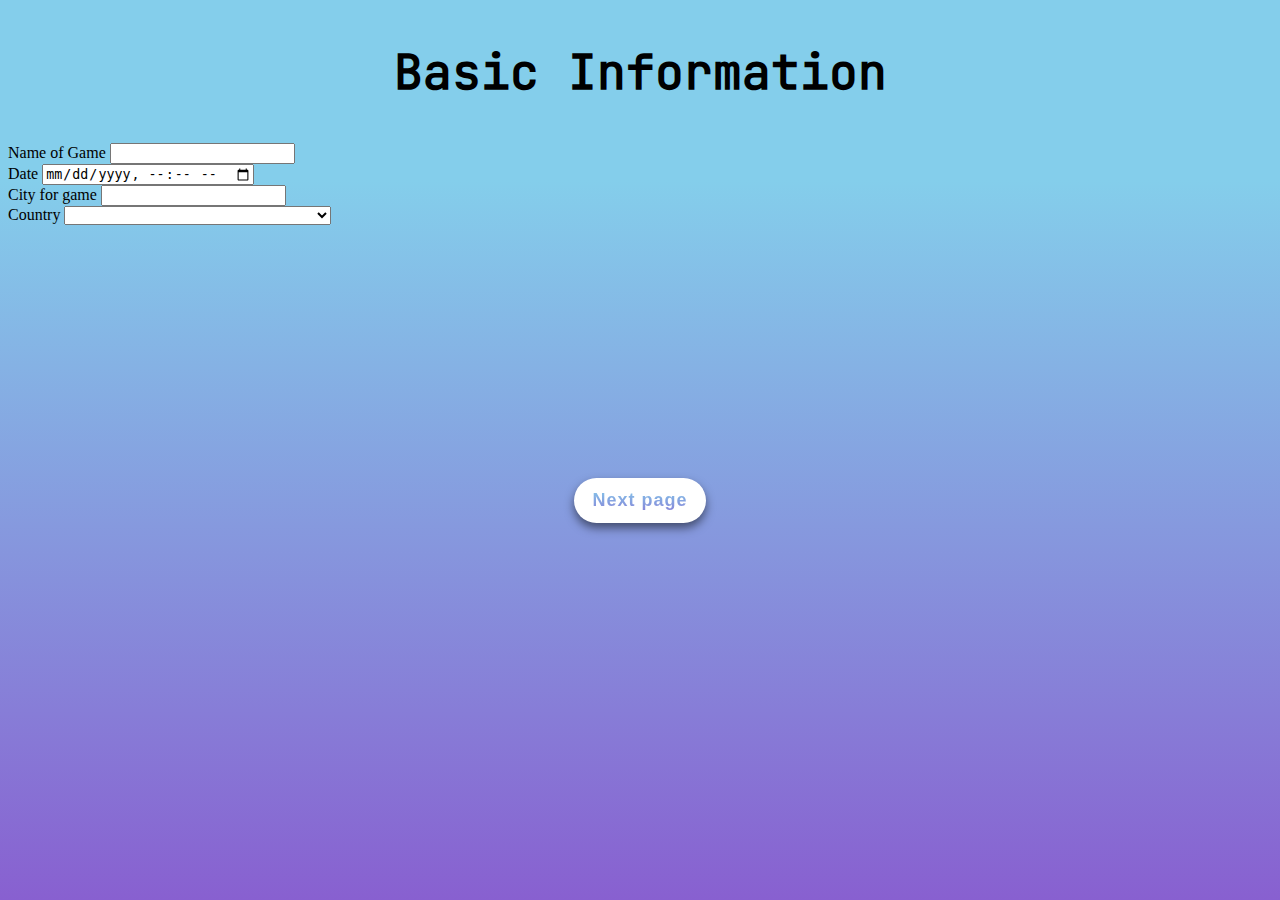
==== website_prototype/html/basicInfo.html @ 8f95ebaf "First commit" ====
<!DOCTYPE html>
<html lang="en">
  <head>
    <meta charset="UTF-8" />
    <meta http-equiv="X-UA-Compatible" content="IE=edge" />
    <meta name="viewport" content="width=device-width, initial-scale=1.0" />
    <title>basicinfo</title>

    <link href="../css/style.css" rel="stylesheet" />
  </head>
  <body>
    <div>
      <h2>Basic Information</h2>

      <form>
        <label for="fname">Name of Game</label>
        <input type="text" id="fname" name="fname" /><br />
        <label for="fdatetime">Date</label>
        <input type="datetime-local" /><br />
        <label for="fcity">City for game</label>
        <input type="text" /><br />
        <label for="country">Country</label>

        <select id="country" name="country">
          <option></option>
          <option value="AF">Afghanistan</option>
          <option value="AX">Åland Islands</option>
          <option value="AL">Albania</option>
          <option value="DZ">Algeria</option>
          <option value="AS">American Samoa</option>
          <option value="AD">Andorra</option>
          <option value="AO">Angola</option>
          <option value="AI">Anguilla</option>
          <option value="AQ">Antarctica</option>
          <option value="AG">Antigua & Barbuda</option>
          <option value="AR">Argentina</option>
          <option value="AM">Armenia</option>
          <option value="AW">Aruba</option>
          <option value="AU">Australia</option>
          <option value="AT">Austria</option>
          <option value="AZ">Azerbaijan</option>
          <option value="BS">Bahamas</option>
          <option value="BH">Bahrain</option>
          <option value="BD">Bangladesh</option>
          <option value="BB">Barbados</option>
          <option value="BY">Belarus</option>
          <option value="BE">Belgium</option>
          <option value="BZ">Belize</option>
          <option value="BJ">Benin</option>
          <option value="BM">Bermuda</option>
          <option value="BT">Bhutan</option>
          <option value="BO">Bolivia</option>
          <option value="BQ">Caribbean Netherlands</option>
          <option value="BA">Bosnia & Herzegovina</option>
          <option value="BW">Botswana</option>
          <option value="BV">Bouvet Island</option>
          <option value="BR">Brazil</option>
          <option value="IO">British Indian Ocean Territory</option>
          <option value="BN">Brunei</option>
          <option value="BG">Bulgaria</option>
          <option value="BF">Burkina Faso</option>
          <option value="BI">Burundi</option>
          <option value="KH">Cambodia</option>
          <option value="CM">Cameroon</option>
          <option value="CA">Canada</option>
          <option value="CV">Cape Verde</option>
          <option value="KY">Cayman Islands</option>
          <option value="CF">Central African Republic</option>
          <option value="TD">Chad</option>
          <option value="CL">Chile</option>
          <option value="CN">China</option>
          <option value="CX">Christmas Island</option>
          <option value="CC">Cocos (Keeling) Islands</option>
          <option value="CO">Colombia</option>
          <option value="KM">Comoros</option>
          <option value="CG">Congo - Brazzaville</option>
          <option value="CD">Congo - Kinshasa</option>
          <option value="CK">Cook Islands</option>
          <option value="CR">Costa Rica</option>
          <option value="CI">Côte d’Ivoire</option>
          <option value="HR">Croatia</option>
          <option value="CU">Cuba</option>
          <option value="CW">Curaçao</option>
          <option value="CY">Cyprus</option>
          <option value="CZ">Czechia</option>
          <option value="DK">Denmark</option>
          <option value="DJ">Djibouti</option>
          <option value="DM">Dominica</option>
          <option value="DO">Dominican Republic</option>
          <option value="EC">Ecuador</option>
          <option value="EG">Egypt</option>
          <option value="SV">El Salvador</option>
          <option value="GQ">Equatorial Guinea</option>
          <option value="ER">Eritrea</option>
          <option value="EE">Estonia</option>
          <option value="ET">Ethiopia</option>
          <option value="FK">Falkland Islands (Islas Malvinas)</option>
          <option value="FO">Faroe Islands</option>
          <option value="FJ">Fiji</option>
          <option value="FI">Finland</option>
          <option value="FR">France</option>
          <option value="GF">French Guiana</option>
          <option value="PF">French Polynesia</option>
          <option value="TF">French Southern Territories</option>
          <option value="GA">Gabon</option>
          <option value="GM">Gambia</option>
          <option value="GE">Georgia</option>
          <option value="DE">Germany</option>
          <option value="GH">Ghana</option>
          <option value="GI">Gibraltar</option>
          <option value="GR">Greece</option>
          <option value="GL">Greenland</option>
          <option value="GD">Grenada</option>
          <option value="GP">Guadeloupe</option>
          <option value="GU">Guam</option>
          <option value="GT">Guatemala</option>
          <option value="GG">Guernsey</option>
          <option value="GN">Guinea</option>
          <option value="GW">Guinea-Bissau</option>
          <option value="GY">Guyana</option>
          <option value="HT">Haiti</option>
          <option value="HM">Heard & McDonald Islands</option>
          <option value="VA">Vatican City</option>
          <option value="HN">Honduras</option>
          <option value="HK">Hong Kong</option>
          <option value="HU">Hungary</option>
          <option value="IS">Iceland</option>
          <option value="IN">India</option>
          <option value="ID">Indonesia</option>
          <option value="IR">Iran</option>
          <option value="IQ">Iraq</option>
          <option value="IE">Ireland</option>
          <option value="IM">Isle of Man</option>
          <option value="IL">Israel</option>
          <option value="IT">Italy</option>
          <option value="JM">Jamaica</option>
          <option value="JP">Japan</option>
          <option value="JE">Jersey</option>
          <option value="JO">Jordan</option>
          <option value="KZ">Kazakhstan</option>
          <option value="KE">Kenya</option>
          <option value="KI">Kiribati</option>
          <option value="KP">North Korea</option>
          <option value="KR">South Korea</option>
          <option value="XK">Kosovo</option>
          <option value="KW">Kuwait</option>
          <option value="KG">Kyrgyzstan</option>
          <option value="LA">Laos</option>
          <option value="LV">Latvia</option>
          <option value="LB">Lebanon</option>
          <option value="LS">Lesotho</option>
          <option value="LR">Liberia</option>
          <option value="LY">Libya</option>
          <option value="LI">Liechtenstein</option>
          <option value="LT">Lithuania</option>
          <option value="LU">Luxembourg</option>
          <option value="MO">Macao</option>
          <option value="MK">North Macedonia</option>
          <option value="MG">Madagascar</option>
          <option value="MW">Malawi</option>
          <option value="MY">Malaysia</option>
          <option value="MV">Maldives</option>
          <option value="ML">Mali</option>
          <option value="MT">Malta</option>
          <option value="MH">Marshall Islands</option>
          <option value="MQ">Martinique</option>
          <option value="MR">Mauritania</option>
          <option value="MU">Mauritius</option>
          <option value="YT">Mayotte</option>
          <option value="MX">Mexico</option>
          <option value="FM">Micronesia</option>
          <option value="MD">Moldova</option>
          <option value="MC">Monaco</option>
          <option value="MN">Mongolia</option>
          <option value="ME">Montenegro</option>
          <option value="MS">Montserrat</option>
          <option value="MA">Morocco</option>
          <option value="MZ">Mozambique</option>
          <option value="MM">Myanmar (Burma)</option>
          <option value="NA">Namibia</option>
          <option value="NR">Nauru</option>
          <option value="NP">Nepal</option>
          <option value="NL">Netherlands</option>
          <option value="AN">Curaçao</option>
          <option value="NC">New Caledonia</option>
          <option value="NZ">New Zealand</option>
          <option value="NI">Nicaragua</option>
          <option value="NE">Niger</option>
          <option value="NG">Nigeria</option>
          <option value="NU">Niue</option>
          <option value="NF">Norfolk Island</option>
          <option value="MP">Northern Mariana Islands</option>
          <option value="NO">Norway</option>
          <option value="OM">Oman</option>
          <option value="PK">Pakistan</option>
          <option value="PW">Palau</option>
          <option value="PS">Palestine</option>
          <option value="PA">Panama</option>
          <option value="PG">Papua New Guinea</option>
          <option value="PY">Paraguay</option>
          <option value="PE">Peru</option>
          <option value="PH">Philippines</option>
          <option value="PN">Pitcairn Islands</option>
          <option value="PL">Poland</option>
          <option value="PT">Portugal</option>
          <option value="PR">Puerto Rico</option>
          <option value="QA">Qatar</option>
          <option value="RE">Réunion</option>
          <option value="RO">Romania</option>
          <option value="RU">Russia</option>
          <option value="RW">Rwanda</option>
          <option value="BL">St. Barthélemy</option>
          <option value="SH">St. Helena</option>
          <option value="KN">St. Kitts & Nevis</option>
          <option value="LC">St. Lucia</option>
          <option value="MF">St. Martin</option>
          <option value="PM">St. Pierre & Miquelon</option>
          <option value="VC">St. Vincent & Grenadines</option>
          <option value="WS">Samoa</option>
          <option value="SM">San Marino</option>
          <option value="ST">São Tomé & Príncipe</option>
          <option value="SA">Saudi Arabia</option>
          <option value="SN">Senegal</option>
          <option value="RS">Serbia</option>
          <option value="CS">Serbia</option>
          <option value="SC">Seychelles</option>
          <option value="SL">Sierra Leone</option>
          <option value="SG">Singapore</option>
          <option value="SX">Sint Maarten</option>
          <option value="SK">Slovakia</option>
          <option value="SI">Slovenia</option>
          <option value="SB">Solomon Islands</option>
          <option value="SO">Somalia</option>
          <option value="ZA">South Africa</option>
          <option value="GS">South Georgia & South Sandwich Islands</option>
          <option value="SS">South Sudan</option>
          <option value="ES">Spain</option>
          <option value="LK">Sri Lanka</option>
          <option value="SD">Sudan</option>
          <option value="SR">Suriname</option>
          <option value="SJ">Svalbard & Jan Mayen</option>
          <option value="SZ">Eswatini</option>
          <option value="SE">Sweden</option>
          <option value="CH">Switzerland</option>
          <option value="SY">Syria</option>
          <option value="TW">Taiwan</option>
          <option value="TJ">Tajikistan</option>
          <option value="TZ">Tanzania</option>
          <option value="TH">Thailand</option>
          <option value="TL">Timor-Leste</option>
          <option value="TG">Togo</option>
          <option value="TK">Tokelau</option>
          <option value="TO">Tonga</option>
          <option value="TT">Trinidad & Tobago</option>
          <option value="TN">Tunisia</option>
          <option value="TR">Turkey</option>
          <option value="TM">Turkmenistan</option>
          <option value="TC">Turks & Caicos Islands</option>
          <option value="TV">Tuvalu</option>
          <option value="UG">Uganda</option>
          <option value="UA">Ukraine</option>
          <option value="AE">United Arab Emirates</option>
          <option value="GB">United Kingdom</option>
          <option value="US">United States</option>
          <option value="UM">U.S. Outlying Islands</option>
          <option value="UY">Uruguay</option>
          <option value="UZ">Uzbekistan</option>
          <option value="VU">Vanuatu</option>
          <option value="VE">Venezuela</option>
          <option value="VN">Vietnam</option>
          <option value="VG">British Virgin Islands</option>
          <option value="VI">U.S. Virgin Islands</option>
          <option value="WF">Wallis & Futuna</option>
          <option value="EH">Western Sahara</option>
          <option value="YE">Yemen</option>
          <option value="ZM">Zambia</option>
          <option value="ZW">Zimbabwe</option>
        </select>
      </form>

      <div class="button-to-track-page-container">
        <button class="round icon-button left-arrow-icon-buttton send-button">
          <span class="next-page-button-text" id="button-to-track-page"
            >Next page</span
          >
        </button>
      </div>

      <script>
        document
          .getElementById("button-to-track-page")
          .addEventListener("click", () => window.open("./createTrack.html"));
      </script>
    </div>
  </body>
</html>
---- website_prototype/css/style.css ----
body {
  background: linear-gradient(to bottom, #84ceeb 20%, #8860d0 100%) fixed;
}

h1 {
  font-family: "JetBrainsMono-Regular";
  font-size: 64px;
  text-align: center;
}

h2 {
  font-family: "JetBrainsMono-Regular";
  font-size: 48px;
  text-align: center;
}

.track {
  transform: rotate(135deg);

  /*-moz-transform: rotate(135deg);*/ /*for Firefox*/
  /*-ms-transform: rotate(135deg);*/ /*	for IE  */
  /*-o-transform: rotate(135deg);*/ /*for Opera*/

  /* 	for browsers supporting webkit (such as chrome, firefox, safari etc.). */
  /*-webkit-transform: rotate(135deg);*/

  display: inline-block;
  width: 50px;
}

.material-icons {
  font-family: "Material Icons";
  font-weight: normal;
  font-style: normal;
  font-size: 3em; /*48px;*/ /* Preferred icon size */
  display: inline-block;
  line-height: normal;
  text-transform: none;
  letter-spacing: normal;
  word-wrap: normal;
  white-space: nowrap;
  direction: ltr;

  /* Support for all WebKit browsers. */
  -webkit-font-smoothing: antialiased;
  /* Support for Safari and Chrome. */
  text-rendering: optimizeLegibility;

  /* Support for Firefox. */
  -moz-osx-font-smoothing: grayscale;

  /* Support for IE. */
  font-feature-settings: "liga";
}

/* Tooltip container */
.tooltip {
  position: relative;
  display: inline-block;
}

/* Tooltip text for Task 1*/
.tooltip .tooltiptext1 {
  visibility: visible;
  width: 200px;
  height: 100px;
  background-color: white;
  color: black;
  text-align: center;
  font-size: 28px;
  /*padding: 5px 0;*/
  border-radius: 100px;
  border-radius: 100px / 50px;

  bottom: 100%;
  right: -20%;

  /* Position the tooltip text */
  position: absolute;
  z-index: 1;
}

.tooltip .tooltiptext1::after {
  content: " ";
  position: absolute;
  top: 80%; /* At the bottom of the tooltip */
  left: 90%;

  border-top: 25px solid red;
  border-left: 10px solid transparent;

  transform: rotate(-30deg);

  margin-left: -5px;
  /*border-width: 5px;*/
  border-style: solid;
  border-color: white transparent transparent transparent;
}

/* Tooltip text for Task 2*/
.tooltip .tooltiptext2 {
  visibility: visible;
  width: 120px;
  height: 60px;
  background-color: white;
  color: black;
  text-align: center;
  font-size: 18px;
  /*padding: 5px 0;*/
  border-radius: 100px;
  border-radius: 100px / 50px;

  bottom: 70%;
  left: 80%;

  /* Position the tooltip text */
  position: absolute;
  z-index: 1;
}

.tooltip .tooltiptext2::after {
  content: " ";
  position: absolute;
  top: 60%; /* At the bottom of the tooltip */
  right: 90%;

  border-top: 25px solid red;
  border-left: 10px solid transparent;

  transform: rotate(45deg);

  margin-left: -5px;
  /*border-width: 5px;*/
  border-style: solid;
  border-color: white transparent transparent transparent;
}

/* Tooltip text for Task 3*/
.tooltip .tooltiptext3 {
  visibility: visible;
  width: 140px;
  height: 70px;
  background-color: white;
  color: black;
  text-align: center;
  font-size: 21px;
  /*padding: 5px 0;*/
  border-radius: 100px;
  border-radius: 100px / 50px;

  top: 180%;
  right: 30%;

  /* Position the tooltip text */
  position: absolute;
  z-index: 1;
}

.tooltip .tooltiptext3::after {
  content: " ";
  position: absolute;
  bottom: 70%; /* At the bottom of the tooltip */
  left: 80%;

  border-top: 25px solid red;
  border-left: 10px solid transparent;

  transform: rotate(240deg);

  margin-left: -5px;
  /*border-width: 5px;*/
  border-style: solid;
  border-color: white transparent transparent transparent;
}

/* Tooltip text for Final place*/
.tooltip .tooltiptext4 {
  visibility: visible;
  width: 160px;
  height: 80px;
  background-color: white;
  color: black;
  text-align: center;
  font-size: 24px;
  /*padding: 5px 0;*/
  border-radius: 100px;
  border-radius: 100px / 50px;

  bottom: 250%;
  right: -360%;
  /*right: -30%;*/

  /* Position the tooltip text */
  position: absolute;
  z-index: 1;
}

.tooltip .tooltiptext4::after {
  content: " ";
  position: absolute;
  top: 80%; /* At the bottom of the tooltip */
  left: 60%;

  border-top: 25px solid red;
  border-left: 10px solid transparent;

  transform: rotate(-15deg);

  margin-left: -5px;
  /*border-width: 5px;*/
  border-style: solid;
  border-color: white transparent transparent transparent;
}

#parent {
  position: relative;
}

.grid-container {
  display: grid;
  grid-template-columns: repeat(22, 48px);
  grid-template-rows: repeat(8, 26px);

  position: absolute;

  left: 15%;
  padding-top: 3%;
}

.item {
  grid-column: 1;
  grid-row: 9;
}

.item1 {
  grid-column: 1;
  grid-row: 9;
}

#map {
  height: 400px; /* The height is 400 pixels */
  width: 100%; /* The width is the width of the web page */
}

.add-place-container {
  position: relative;
  height: 100%;
}

.container-form {
  height: 90%;
  overflow: auto;
}
/**/

.start-button-container {
  padding-top: 20%;
}

.start-button {
  background: white;
  display: flex;
  flex-direction: row;
  align-items: center;
  align-content: center;
  justify-content: center;

  margin: 0 auto;
  box-shadow: 0px 5px 10px 0px rgba(0, 0, 0, 0.5);

  border-radius: 48px !important;

  width: fit-content;
  border: none;

  cursor: pointer;
  font-weight: 600;
  font-size: 1.125em;
  line-height: 2.5 !important;
  vertical-align: middle;
  padding: 0 1em;
  user-select: none !important;
  min-width: 120px;
  letter-spacing: 1px;
  /* padding-left: 2em !important;*/
  position: relative;
  backface-visibility: hidden;
  transform: translatey(0) scale3d(1, 1, 1);
  transition: all 100ms !important;
}

.start-button-text {
  background-clip: text;

  background: -webkit-linear-gradient(#84ceeb 20%, #8860d0 100%) fixed;
  -webkit-background-clip: text;
  -webkit-text-fill-color: transparent;

  font-weight: bold;
  letter-spacing: 1px;
  text-align: center;
  /* margin: 0 auto;
    / margin-left: 0.25em;*/

  font-size: 18px !important;
  line-height: 2.5 !important;
}

.next-page-button-text {
  background-clip: text;

  background: -webkit-linear-gradient(#84ceeb 20%, #8860d0 100%) fixed;
  -webkit-background-clip: text;
  -webkit-text-fill-color: transparent;

  font-weight: bold;
  letter-spacing: 1px;
  text-align: center;
  /* margin: 0 auto;
    / margin-left: 0.25em;*/

  font-size: 18px !important;
  line-height: 2.5 !important;
}

.button-to-track-page-container {
  padding-top: 20%;
}

/**/

.icon-button {
  background: white;
  display: flex;
  flex-direction: row;
  align-items: center;
  align-content: center;
  justify-content: center;

  margin: 0 auto;
  box-shadow: 0px 5px 10px 0px rgba(0, 0, 0, 0.5);

  border-radius: 48px !important;
  padding-left: 0.25em;
  width: fit-content;
  border: none;

  cursor: pointer;
  font-weight: 600;
  font-size: 1.125em;
  line-height: 2.5 !important;
  vertical-align: middle;
  padding: 0 1em;
  user-select: none !important;
  min-width: 120px;
  letter-spacing: 1px;
  /* padding-left: 2em !important;*/
  position: relative;
  backface-visibility: hidden;
  transform: translatey(0) scale3d(1, 1, 1);
  transition: all 100ms !important;
}

.icon-button:hover {
  color: rgba(white, 0.75);
}
.icon-button:active {
  color: rgba(white, 0.5) !important;
  transform: translatey(4px) scale3d(0.98, 0.98, 0.98);
  outline: none !important;
}
.icon-button:focus {
  outline: none !important;
  box-shadow: 0 0 1px 3px rgba(blue, 0.4);
}

.button-icon {
  background-clip: text;

  background: -webkit-linear-gradient(#84ceeb 20%, #8860d0 100%) fixed;
  -webkit-background-clip: text;
  -webkit-text-fill-color: transparent;

  position: absolute;
  left: 0.7em;

  font-size: 24px !important;
  line-height: 1 !important;
}
.button-text-content {
  background-clip: text;

  background: -webkit-linear-gradient(#84ceeb 20%, #8860d0 100%) fixed;
  -webkit-background-clip: text;
  -webkit-text-fill-color: transparent;

  font-weight: bold;
  letter-spacing: 1px;
  text-align: center;
  /* margin: 0 auto;
    / margin-left: 0.25em;*/
  padding-left: 0.7em;
  font-size: 18px !important;
  line-height: 2.5 !important;
  margin-left: 1.25em;
}

.bottom-container {
  background-color: white;
  width: 100vw;
  height: 4em;
  line-height: 4em;
  position: absolute;
  bottom: 0;
  right: 0;

  text-align: center;
}

.bottom-container1 {
  position: fixed;
  bottom: 0;
  background-color: white;
  width: 100vw;
  height: 10%;
  line-height: 4em;

  right: 0;

  text-align: center;
}

.bottom-container-text {
  display: inline-block;
  vertical-align: middle;
  line-height: normal;

  font-size: 24px;

  background-clip: text;

  background: -webkit-linear-gradient(top left, #84ceeb 20%, #8860d0 100%) fixed;
  -webkit-background-clip: text;
  -webkit-text-fill-color: transparent;
}

@font-face {
  font-family: JetBrainsMono-Regular;
  src: url(../fonts/JetBrainsMono-Regular.ttf) format("truetype");
  font-style: normal;
  font-weight: normal;
}

@font-face {
  font-family: "Material Icons";
  font-style: normal;
  font-weight: 400;
  src: local("Material Icons"), local("MaterialIcons-Regular"),
    url(../material-icons/MaterialIconsOutlined-Regular.otf) format("opentype"),
    url(../material-icons/MaterialIcons-Regular.ttf) format("truetype");
}
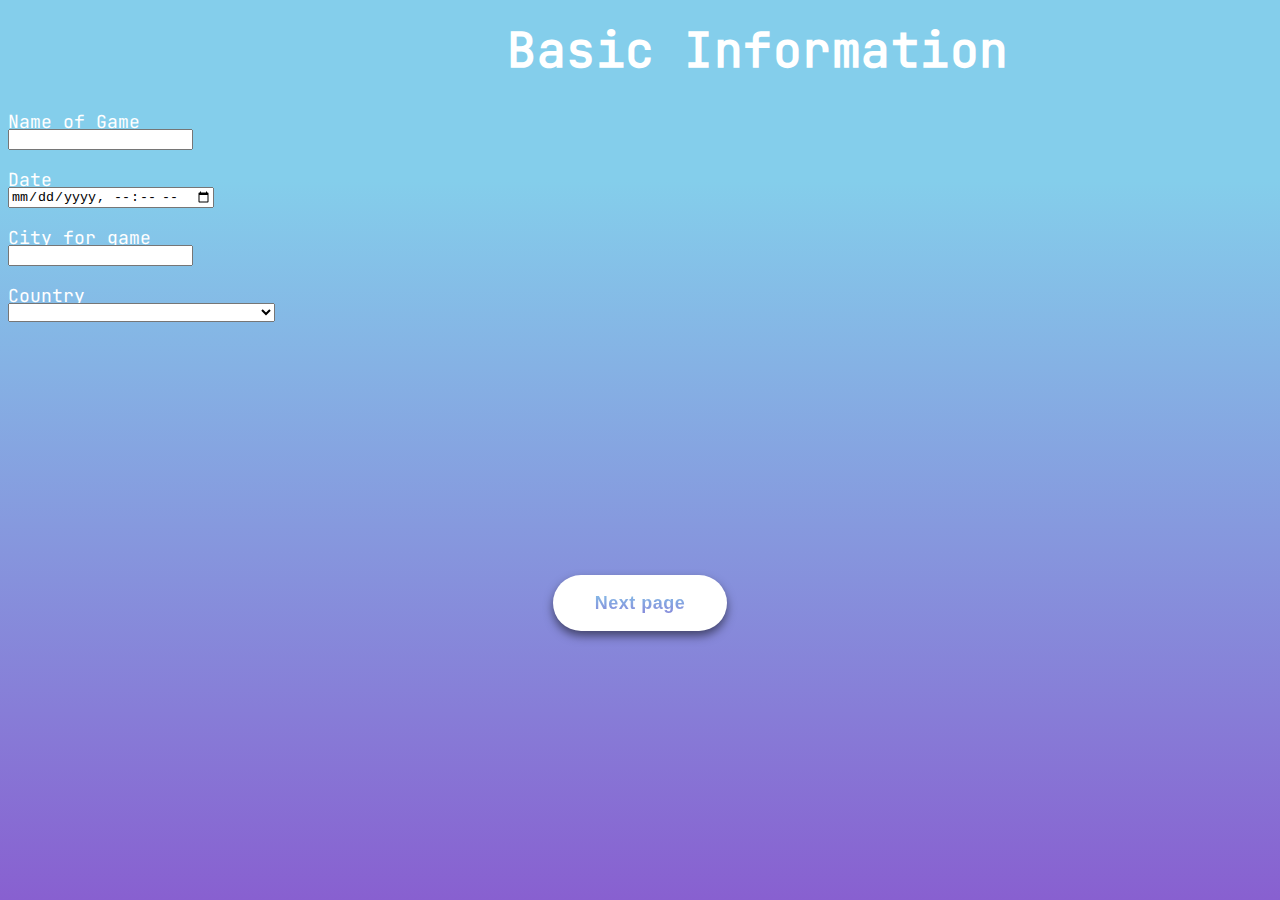
==== commit 0a80f116: "Basicinfo (2nd try)" ====
--- a/website_prototype/html/basicInfo.html
+++ b/website_prototype/html/basicInfo.html
@@ -13,13 +13,35 @@
       <h2>Basic Information</h2>
 
       <form>
-        <label for="fname">Name of Game</label>
+        <label for="fname">
+          <h3>
+            Name of Game
+          </h3>
+        </label>
+        
         <input type="text" id="fname" name="fname" /><br />
-        <label for="fdatetime">Date</label>
+        
+        <label for="fdatetime">
+          <h3>
+            Date
+          </h3>
+        </label>
+        
         <input type="datetime-local" /><br />
-        <label for="fcity">City for game</label>
+        
+        <label for="fcity">
+          <h3>
+            City for game
+          </h3>
+        </label>
+        
         <input type="text" /><br />
-        <label for="country">Country</label>
+        
+        <label for="country">
+          <h3>
+            Country
+          </h3>
+        </label>
 
         <select id="country" name="country">
           <option></option>
@@ -294,3 +316,4 @@
     </div>
   </body>
 </html>
+
--- a/website_prototype/css/style.css
+++ b/website_prototype/css/style.css
@@ -10,18 +10,43 @@
 
 h2 {
   font-family: "JetBrainsMono-Regular";
-  font-size: 48px;
-  text-align: center;
+  width: 1500px;
+  height: 30px;
+  
+font-style: normal;
+font-weight: 800;
+font-size: 48px;
+line-height: 20px;
+align-items: center;
+text-align: center;
+letter-spacing: 0.5px;
+color: #FFFFFF;
+}
+
+h3 {
+  font-family: "JetBrainsMono-Regular";
+
+  width: 1950px;
+  height: 1px;
+  left: 18px;
+
+  font-style: normal;
+  font-weight: 10;
+  font-size: 18px;
+  line-height: -50px;
+  
+  color: #FFFFFF;
+
 }
 
 .track {
   transform: rotate(135deg);
 
   /*-moz-transform: rotate(135deg);*/ /*for Firefox*/
-  /*-ms-transform: rotate(135deg);*/ /*	for IE  */
+  /*-ms-transform: rotate(135deg);*/ /* for IE  */
   /*-o-transform: rotate(135deg);*/ /*for Opera*/
 
-  /* 	for browsers supporting webkit (such as chrome, firefox, safari etc.). */
+  /*  for browsers supporting webkit (such as chrome, firefox, safari etc.). */
   /*-webkit-transform: rotate(135deg);*/
 
   display: inline-block;
@@ -103,7 +128,7 @@
   width: 120px;
   height: 60px;
   background-color: white;
-  color: black;
+  color: red;
   text-align: center;
   font-size: 18px;
   /*padding: 5px 0;*/
@@ -255,6 +280,23 @@
 
 .start-button-container {
   padding-top: 20%;
+}
+
+.start-button-text {
+  background-clip: text;
+
+  background: -webkit-linear-gradient(#84ceeb 20%, #8860d0 100%) fixed;
+  -webkit-background-clip: text;
+  -webkit-text-fill-color: transparent;
+
+  font-weight: bold;
+  letter-spacing: 1px;
+  text-align: center;
+  /* margin: 0 auto;
+    / margin-left: 0.25em;*/
+
+  font-size: 18px !important;
+  line-height: 2.5 !important;
 }
 
 .start-button {
@@ -289,7 +331,7 @@
   transition: all 100ms !important;
 }
 
-.start-button-text {
+.next-page-button-text {
   background-clip: text;
 
   background: -webkit-linear-gradient(#84ceeb 20%, #8860d0 100%) fixed;
@@ -297,30 +339,20 @@
   -webkit-text-fill-color: transparent;
 
   font-weight: bold;
-  letter-spacing: 1px;
+  letter-spacing: 0.5px;
   text-align: center;
   /* margin: 0 auto;
     / margin-left: 0.25em;*/
 
   font-size: 18px !important;
-  line-height: 2.5 !important;
-}
-
-.next-page-button-text {
-  background-clip: text;
-
-  background: -webkit-linear-gradient(#84ceeb 20%, #8860d0 100%) fixed;
-  -webkit-background-clip: text;
-  -webkit-text-fill-color: transparent;
-
-  font-weight: bold;
-  letter-spacing: 1px;
-  text-align: center;
-  /* margin: 0 auto;
-    / margin-left: 0.25em;*/
-
-  font-size: 18px !important;
-  line-height: 2.5 !important;
+  line-height: 2 !important;
+  display: flex;
+  flex-direction: column;
+  justify-content: center;
+  align-items: center;
+  padding: 10px 24px;
+  gap: 10px;
+
 }
 
 .button-to-track-page-container {
@@ -330,6 +362,7 @@
 /**/
 
 .icon-button {
+  
   background: white;
   display: flex;
   flex-direction: row;
@@ -344,6 +377,10 @@
   padding-left: 0.25em;
   width: fit-content;
   border: none;
+  
+  flex-direction: column;
+  justify-content: center;
+  align-items: center;
 
   cursor: pointer;
   font-weight: 600;
@@ -374,19 +411,6 @@
   box-shadow: 0 0 1px 3px rgba(blue, 0.4);
 }
 
-.button-icon {
-  background-clip: text;
-
-  background: -webkit-linear-gradient(#84ceeb 20%, #8860d0 100%) fixed;
-  -webkit-background-clip: text;
-  -webkit-text-fill-color: transparent;
-
-  position: absolute;
-  left: 0.7em;
-
-  font-size: 24px !important;
-  line-height: 1 !important;
-}
 .button-text-content {
   background-clip: text;
 
@@ -403,6 +427,20 @@
   font-size: 18px !important;
   line-height: 2.5 !important;
   margin-left: 1.25em;
+}
+
+.button-icon {
+  background-clip: text;
+
+  background: -webkit-linear-gradient(#84ceeb 20%, #8860d0 100%) fixed;
+  -webkit-background-clip: text;
+  -webkit-text-fill-color: transparent;
+
+  position: absolute;
+  left: 0.7em;
+
+  font-size: 20px !important;
+  line-height: 1 !important;
 }
 
 .bottom-container {
